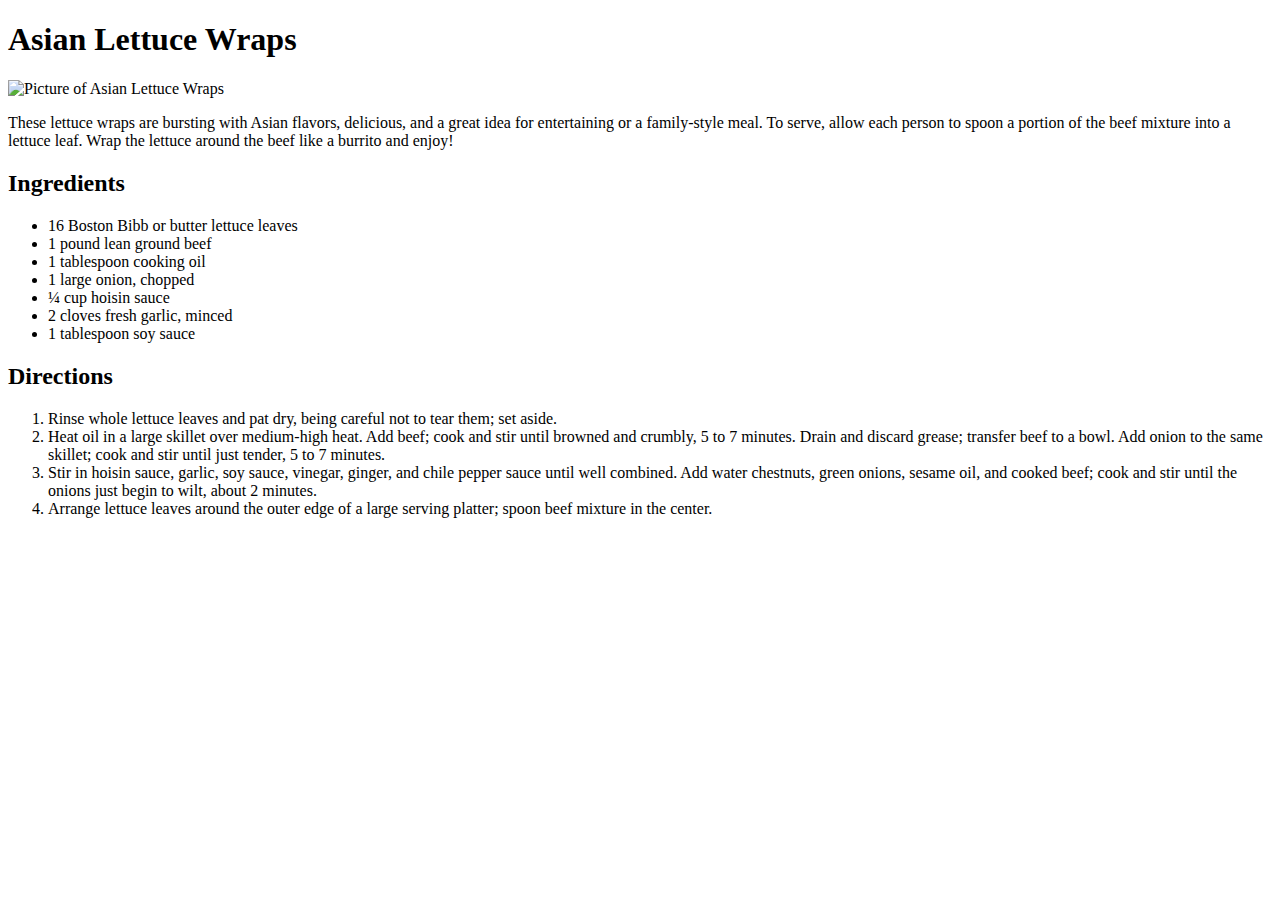
==== recipes/asian_lettuce_wraps.html @ b47d45d4 "Finish Asian Lettuce Wraps page" ====
<!DOCTYPE html>
<html lang="en">
  <head>
    <meta charset="UTF-8" />
    <meta name="viewport" content="width=device-width, initial-scale=1.0" />
    <title>Document</title>
  </head>
  <body>
    <h1>Asian Lettuce Wraps</h1>
    <img
      src="https://www.allrecipes.com/thmb/fWZOlf703oOwe3jDWVmDxJZ_kSs=/750x0/filters:no_upscale():max_bytes(150000):strip_icc():format(webp)/2630776-asian-lettuce-wraps-Chefd-1x1-1-b10d1fecc65748a4b4c60113da62a863.jpg"
      alt="Picture of Asian Lettuce Wraps"
    />
    <p>
      These lettuce wraps are bursting with Asian flavors, delicious, and a
      great idea for entertaining or a family-style meal. To serve, allow each
      person to spoon a portion of the beef mixture into a lettuce leaf. Wrap
      the lettuce around the beef like a burrito and enjoy!
    </p>

    <h2>Ingredients</h2>
    <ul>
      <li>16 Boston Bibb or butter lettuce leaves</li>
      <li>1 pound lean ground beef</li>
      <li>1 tablespoon cooking oil</li>
      <li>1 large onion, chopped</li>
      <li>¼ cup hoisin sauce</li>
      <li>2 cloves fresh garlic, minced</li>
      <li>1 tablespoon soy sauce</li>
    </ul>

    <h2>Directions</h2>
    <ol>
      <li>
        Rinse whole lettuce leaves and pat dry, being careful not to tear them;
        set aside.
      </li>
      <li>
        Heat oil in a large skillet over medium-high heat. Add beef; cook and
        stir until browned and crumbly, 5 to 7 minutes. Drain and discard
        grease; transfer beef to a bowl. Add onion to the same skillet; cook and
        stir until just tender, 5 to 7 minutes.
      </li>
      <li>
        Stir in hoisin sauce, garlic, soy sauce, vinegar, ginger, and chile
        pepper sauce until well combined. Add water chestnuts, green onions,
        sesame oil, and cooked beef; cook and stir until the onions just begin
        to wilt, about 2 minutes.
      </li>
      <li>
        Arrange lettuce leaves around the outer edge of a large serving platter;
        spoon beef mixture in the center.
      </li>
    </ol>
  </body>
</html>
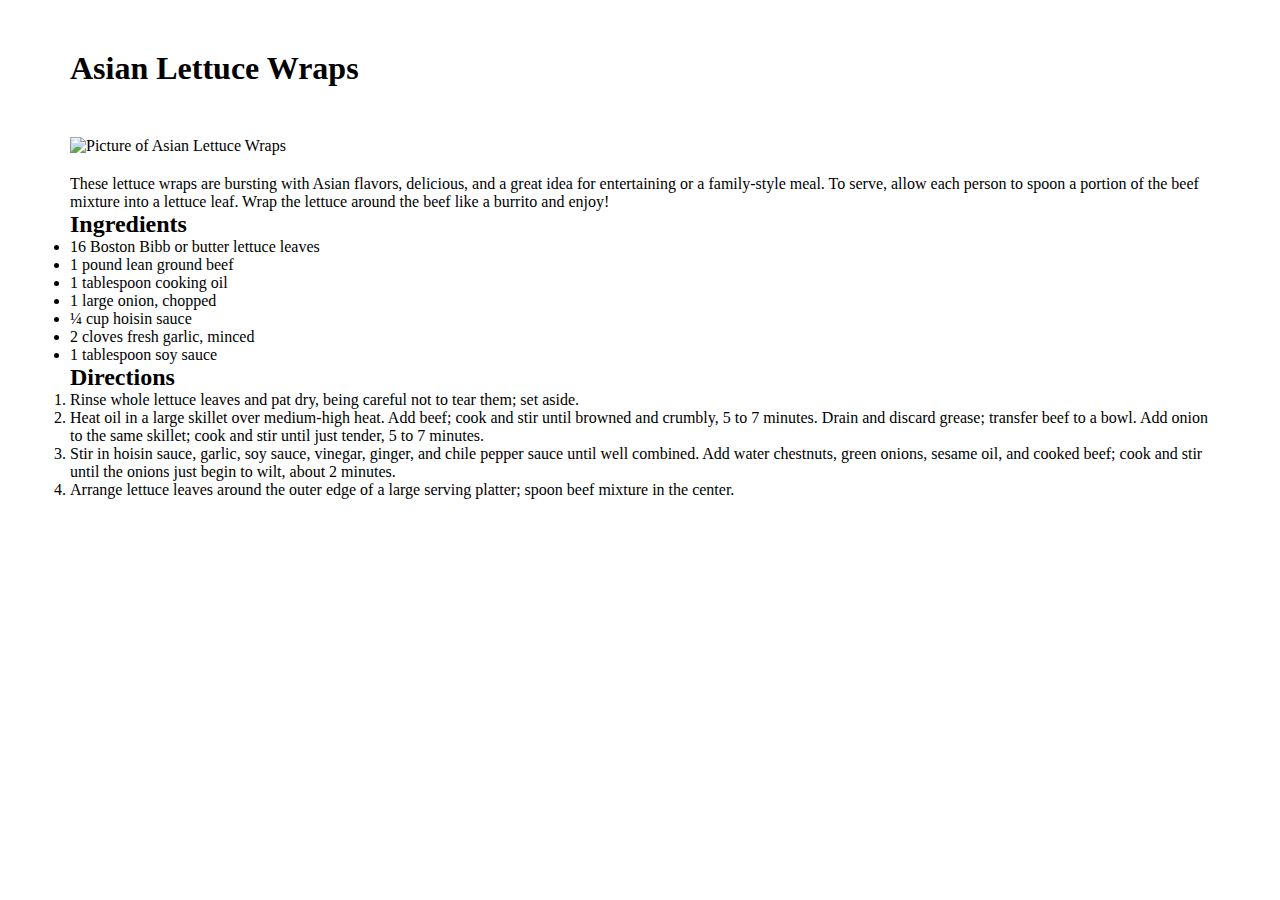
==== commit e9e61a9c: "Finish" ====
--- a/recipes/asian_lettuce_wraps.html
+++ b/recipes/asian_lettuce_wraps.html
@@ -3,54 +3,57 @@
   <head>
     <meta charset="UTF-8" />
     <meta name="viewport" content="width=device-width, initial-scale=1.0" />
-    <title>Document</title>
+    <link rel="stylesheet" href="/style/asian_lettuce_wraps.css" />
+    <title>Asian Lettuce Wraps</title>
   </head>
   <body>
-    <h1>Asian Lettuce Wraps</h1>
-    <img
-      src="https://www.allrecipes.com/thmb/fWZOlf703oOwe3jDWVmDxJZ_kSs=/750x0/filters:no_upscale():max_bytes(150000):strip_icc():format(webp)/2630776-asian-lettuce-wraps-Chefd-1x1-1-b10d1fecc65748a4b4c60113da62a863.jpg"
-      alt="Picture of Asian Lettuce Wraps"
-    />
-    <p>
-      These lettuce wraps are bursting with Asian flavors, delicious, and a
-      great idea for entertaining or a family-style meal. To serve, allow each
-      person to spoon a portion of the beef mixture into a lettuce leaf. Wrap
-      the lettuce around the beef like a burrito and enjoy!
-    </p>
+    <div class="container">
+      <h1>Asian Lettuce Wraps</h1>
+      <img
+        src="https://www.allrecipes.com/thmb/fWZOlf703oOwe3jDWVmDxJZ_kSs=/750x0/filters:no_upscale():max_bytes(150000):strip_icc():format(webp)/2630776-asian-lettuce-wraps-Chefd-1x1-1-b10d1fecc65748a4b4c60113da62a863.jpg"
+        alt="Picture of Asian Lettuce Wraps"
+      />
+      <p>
+        These lettuce wraps are bursting with Asian flavors, delicious, and a
+        great idea for entertaining or a family-style meal. To serve, allow each
+        person to spoon a portion of the beef mixture into a lettuce leaf. Wrap
+        the lettuce around the beef like a burrito and enjoy!
+      </p>
 
-    <h2>Ingredients</h2>
-    <ul>
-      <li>16 Boston Bibb or butter lettuce leaves</li>
-      <li>1 pound lean ground beef</li>
-      <li>1 tablespoon cooking oil</li>
-      <li>1 large onion, chopped</li>
-      <li>¼ cup hoisin sauce</li>
-      <li>2 cloves fresh garlic, minced</li>
-      <li>1 tablespoon soy sauce</li>
-    </ul>
+      <h2>Ingredients</h2>
+      <ul>
+        <li>16 Boston Bibb or butter lettuce leaves</li>
+        <li>1 pound lean ground beef</li>
+        <li>1 tablespoon cooking oil</li>
+        <li>1 large onion, chopped</li>
+        <li>¼ cup hoisin sauce</li>
+        <li>2 cloves fresh garlic, minced</li>
+        <li>1 tablespoon soy sauce</li>
+      </ul>
 
-    <h2>Directions</h2>
-    <ol>
-      <li>
-        Rinse whole lettuce leaves and pat dry, being careful not to tear them;
-        set aside.
-      </li>
-      <li>
-        Heat oil in a large skillet over medium-high heat. Add beef; cook and
-        stir until browned and crumbly, 5 to 7 minutes. Drain and discard
-        grease; transfer beef to a bowl. Add onion to the same skillet; cook and
-        stir until just tender, 5 to 7 minutes.
-      </li>
-      <li>
-        Stir in hoisin sauce, garlic, soy sauce, vinegar, ginger, and chile
-        pepper sauce until well combined. Add water chestnuts, green onions,
-        sesame oil, and cooked beef; cook and stir until the onions just begin
-        to wilt, about 2 minutes.
-      </li>
-      <li>
-        Arrange lettuce leaves around the outer edge of a large serving platter;
-        spoon beef mixture in the center.
-      </li>
-    </ol>
+      <h2>Directions</h2>
+      <ol>
+        <li>
+          Rinse whole lettuce leaves and pat dry, being careful not to tear
+          them; set aside.
+        </li>
+        <li>
+          Heat oil in a large skillet over medium-high heat. Add beef; cook and
+          stir until browned and crumbly, 5 to 7 minutes. Drain and discard
+          grease; transfer beef to a bowl. Add onion to the same skillet; cook
+          and stir until just tender, 5 to 7 minutes.
+        </li>
+        <li>
+          Stir in hoisin sauce, garlic, soy sauce, vinegar, ginger, and chile
+          pepper sauce until well combined. Add water chestnuts, green onions,
+          sesame oil, and cooked beef; cook and stir until the onions just begin
+          to wilt, about 2 minutes.
+        </li>
+        <li>
+          Arrange lettuce leaves around the outer edge of a large serving
+          platter; spoon beef mixture in the center.
+        </li>
+      </ol>
+    </div>
   </body>
 </html>
--- a/style/asian_lettuce_wraps.css
+++ b/style/asian_lettuce_wraps.css
@@ -0,0 +1,33 @@
+* {
+  padding: 0;
+  margin: 0;
+}
+
+.container {
+  margin: 20px 50px 20px 50px;
+  padding: 20px;
+}
+
+h1 {
+  padding: 10px 10px 10px 0px;
+  margin-bottom: 20px;
+}
+
+img {
+  padding-top: 20px;
+  padding-bottom: 20px;
+}
+
+
+
+
+
+
+
+
+
+
+
+
+
+nigg